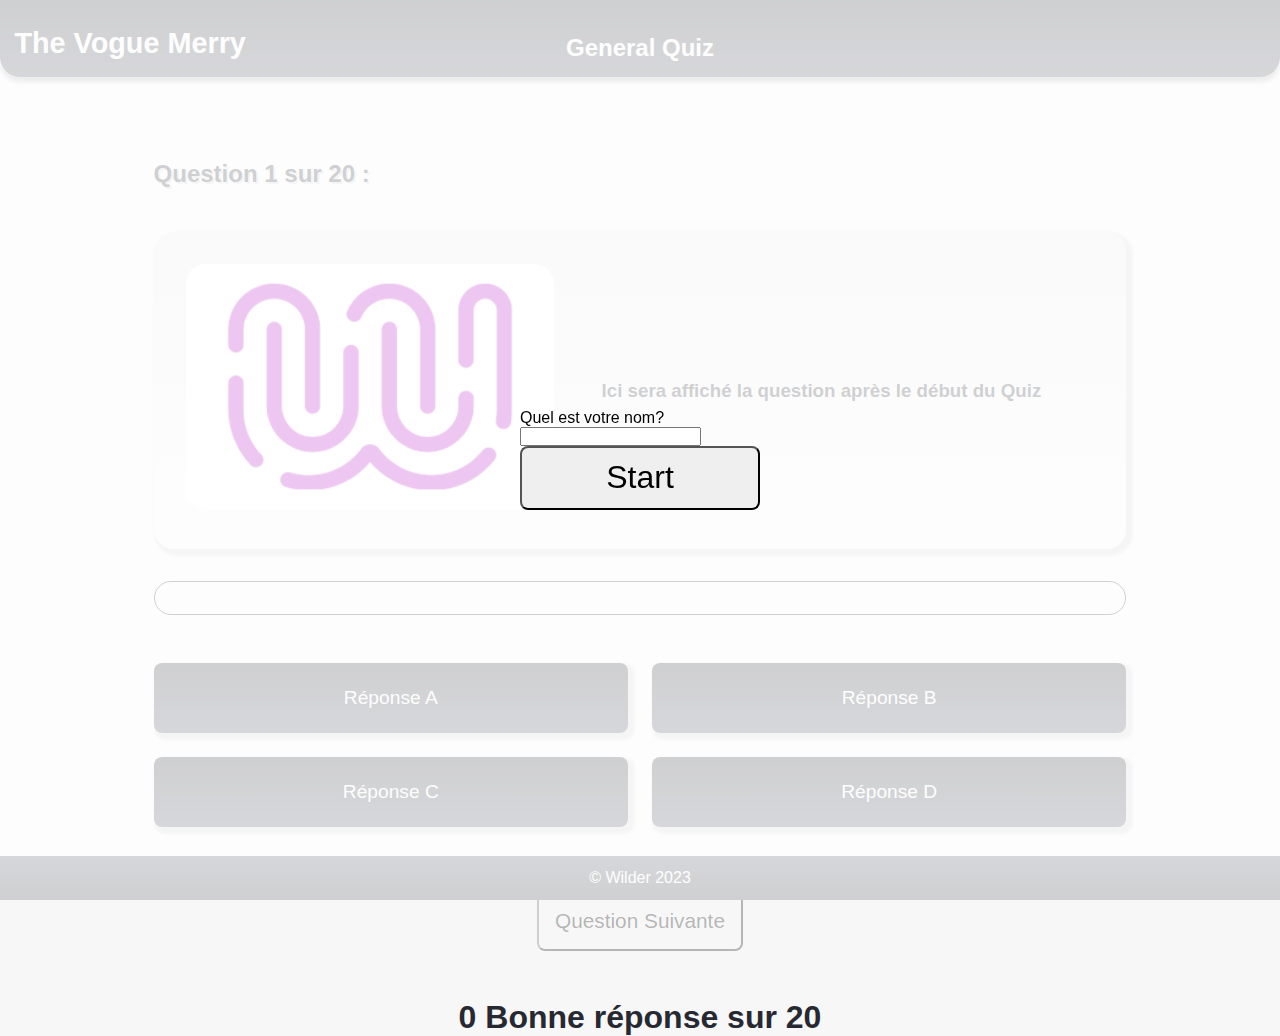
==== index.html @ 4cea6b61 "Modification du prompt + modification des images + ajout du son dans le dossier" ====
<!DOCTYPE html>
<html lang="fr">

<head>
    <meta charset="UTF-8">
    <meta name="viewport" content="width=device-width, initial-scale=1.0">
    <title>Vogue Merry - Quiz</title>
    <link rel="stylesheet" href="style.css">
    <link href='https://fonts.googleapis.com/css?family=Montserrat' rel='stylesheet'>
</head>

<body>
    <div class="start">

        <form action="" method="get" class="form-example" name="name">
            <div class="form-example">
              <br for="name">Quel est votre nom? </br></label>
              <input type="text" name="name" id="name" required />
            </div>
            <div class="form-example">
              <input id="start-button" type="submit" value="Start"/>
            </div>
          </form>

    </div>

    <div class="end">
        <table>
            <thead>
                <tr><th id="endTxt" colspan="3"></th></tr>
              <tr><th>Joueur</th><th>Score</th><th>Temps</th></tr>
            </thead>
            <tbody id="leaderboard"></tbody>
        </table></p>
    </div>



    <header>
        <h1 id="title">The Vogue Merry</h1>
        <h2 id="quiz-name">General Quiz</h2>
    </header>

    <main>
            <h3 id="num-question">Question 1 sur 20 :</h3>

        <section class="question">
            <img src="assets/wcs.jpg" alt="Image de question" id="img">
            <h3 id="quest">Ici sera affiché la question après le début du Quiz</h3>
        </section>

        <div class="progressbar"></div>

        <div class="buttons">
            <button class="answer1">Réponse A</button>
            <button class="answer2">Réponse B</button>
            <button class="answer3">Réponse C</button>
            <button class="answer4">Réponse D</button>
        </div>

        <div class="next">
            <button id="nextButton">Question Suivante</button>
        </div>


        <section class="valid">
            <h4 id="numv">0 Bonne réponse sur 20</h4>
        </section>
    </main>

    <footer>
        © Wilder 2023
    </footer>

    <script src="index.js"></script>
</body>

</html>
---- style.css ----
* {
    margin: 0;
    padding: 0;
}

body {
    background-color: #F7F7F7;
    font-family: sans-serif;
}

header {
    text-align: center;
    background: linear-gradient(#272932, #474A58);
    color: #F7F7F7;
    border-radius: 0 0 20px 20px;
    box-shadow: 0px 5px 5px darkgrey;
}

#title {
    font-size: 1.5em;
    padding-top: 0.2em;
}

#quiz {
    font-size: 1em;
    padding-bottom: 0.8em;
}

img {
    max-width: 100%;
    border-radius: 10px;
    margin-bottom: 0.5em;
}


main {
    padding-top: 1.2em;
    margin-left: 12%;
    margin-right: 12%;
}

#num-question {
    padding-bottom: 0.5em;
    color: #272932;
    font-size: 1.2em;
}

.question {
    background: linear-gradient(#E6E6E6, #F7F7F7);
    padding: 1rem;
    border-radius: 20px;
    box-shadow: 0px 5px 5px darkgrey;
    align-items: center;
    height: auto;
    margin-bottom: 1rem;
    color: #272932;
    font-size: .8rem;
}

.question.info {
    background: linear-gradient(#272932, #474A58);
    color: #F7F7F7;
    font-size: .7rem;
}

.question h2 {
    padding-left: 7rem;
}

.buttons button {
    border: none;
    border-radius: 10px;
    background: linear-gradient(#272932, #474A58);
    color: #F7F7F7;
    padding: 1em;
    box-shadow: 0px 5px 5px darkgrey;
}

.buttons button:hover:enabled {
    background: linear-gradient(#202129, #33353f);
    color: #d1cece;
    border: none;
    border-radius: 10px;
    padding: 1em;
    box-shadow: 0px 5px 5px darkgrey;
}

.buttons {
    display: grid;
    grid-template-columns: repeat(2, 1fr);
    gap: 1.5em;
}

.next {
    display: flex;
    justify-content: center;
    margin-top: 1rem;
}

#nextButton {
    padding: .8rem;
    border-radius: .5rem;
    font-size: .8rem;
    background-color: #F7F7F7;
}

#nextButton:hover:enabled {
    background-color: #d9dadf;
}

.valid {
    color: #272932;
    text-align: center;
    margin-top: 1rem;
    font-weight: bold;
    font-size: 1.2em;
}

footer {
    background: linear-gradient(#474A58, #272932);
    color: #F7F7F7;
    text-align: center;
    padding: 0.5em;
    width: 100%;
    position: fixed;
    bottom: 0;
}

.start {
    position: fixed;
    width: 100%;
    height: 100%;
    background-color: rgba(255, 255, 255, 0.781);
    display: flex;
    align-items: center;
    justify-content: center;
    z-index: 100;
}



#start-button {
    display: flex;
    align-items: center;
    justify-content: center;
    border-radius: .5rem;
    width: 15rem;
    height: 4rem;
    font-size: 2rem;
}

#start-button:hover {
    display: flex;
    align-items: center;
    justify-content: center;
    border-radius: .5rem;
    width: 15rem;
    height: 4rem;
    font-size: 2rem;
    background-color: #d9dadf;
}

.progressbar {
    height: 1.5em;
    background-repeat: no-repeat;
    background-size: 0;
    margin: 0 auto;
    margin-bottom: 1rem;
    border-radius: 20px;
}

.progressbar {
    border: 1px solid #272932;
    background-image: linear-gradient(to left, #474A58, #272932 100%);
}

.progressbar.animation {
    background-size: 100%;
    transition: background-size 10s linear;
}

.end {
    position: fixed;
    width: 100%;
    height: 100%;
    background-color: rgba(255, 255, 255, 0.781);
    display: none;
    align-items: center;
    justify-content: center;
    z-index: 100;
}

#endTxt{
    text-align: center;
}


table {
    border-collapse: collapse;
    background-color: rgba(255, 255, 255);
    border: 2px solid black;
}

th,td {
    border: 1px solid #aaa;
    padding: 5px;
    text-align: left;
    font-size: 1rem;
}

@media screen and (min-width: 750px) {
    header {
        line-height: 0;
    }

    #title {
        text-align: left;
        font-size: 1.8em;
        padding-top: 1.5em;
        padding-left: 0.5em;
    }

    #quiz-name {
        text-align: center;
        padding-top: 0.2em;
        padding-bottom: 1.2em;
    }
    
    img {
        width: 100%;
        max-width: 23rem;
        border-radius: 20px;
    }
    
    #num-question {
        font-size: 1.5rem;
        margin-top: 4rem;
        margin-bottom: 2rem;
        text-shadow: lightgray 2px 2px;
    }
    
    .question {
        display: flex;
        background: linear-gradient(#E6E6E6, #F7F7F7);
        padding: 2rem;
        border-radius: 20px;
        box-shadow: .2rem .2rem .2rem .2rem lightgray;
        align-items: center;
        min-height: 13rem;
        margin-bottom: 2rem;
        font-size: .7rem;
        font-size: 1rem;
        width: auto;
    }
    
    .question.info {
        display: flex;
        background: linear-gradient(#272932, #474A58);
        padding: 2rem;
        border-radius: 20px;
        box-shadow: .2rem .2rem .2rem .2rem lightgray;
        align-items: center;
        min-height: 13rem;
        height: auto;
        margin-bottom: 2rem;
        font-size: 1rem;
        color: #F7F7F7;
    }
    
    .question h3 {
        padding-left: 3rem;
    }
    
    .buttons button {
        background: linear-gradient(#272932, #474A58);
        color: #F7F7F7;
        border-radius: .5rem;
        box-shadow: .2rem .2rem .2rem .2rem lightgray;
    
        display: inline-flex;
        padding: 1.5rem 1rem 1.5rem 1rem;
        justify-content: center;
        align-items: center;
        font-size: 1.2rem;
    }
    
    .buttons button:hover:enabled {
        background: linear-gradient(#202129, #33353f);
        color: #d1cece;
        border-radius: .5rem;
        box-shadow: .2rem .2rem .2rem .2rem lightgray;
    
        display: inline-flex;
        padding: 1.5rem 1rem 1.5rem 1rem;
        justify-content: center;
        align-items: center;
        font-size: 1.2rem;
    }
    
    .buttons {
        display: grid;
        grid-template-columns: repeat(2, 1fr);
        gap: 1.5em;
    }
    
    .next {
        display: flex;
        justify-content: center;
        margin-top: 4rem;
    }
    
    #nextButton {
        padding: 1rem;
        border-radius: .5rem;
        font-size: 1.3rem;
        background-color: #F7F7F7;
    }
    
    #nextButton:hover:enabled {
        padding: 1rem;
        border-radius: .5rem;
        font-size: 1.3rem;
        background-color: #d9dadf;
    }
    
    .valid {
        display: flex;
        justify-content: center;
        margin-top: 3rem;
        font-size: 2rem;
    }
    
    footer {
        display: flex;
        align-items: center;
        justify-content: center;
        background: linear-gradient(#474A58, #272932);
        padding: .8rem 0 .8rem 0;
        color: #F7F7F7;
        bottom: 0;
        position: absolute;
        width: 100%;
    }
    
    
    .progressbar {
        height: 2em;
        background-repeat: no-repeat;
        background-size: 0;
        margin: 0 auto;
        margin-bottom: 3rem;
        border-radius: 20px;
    }
    
    th,td {
        border: 1px solid #aaa;
        padding: 5px;
        text-align: left;
        font-size: 2rem;
    }
}
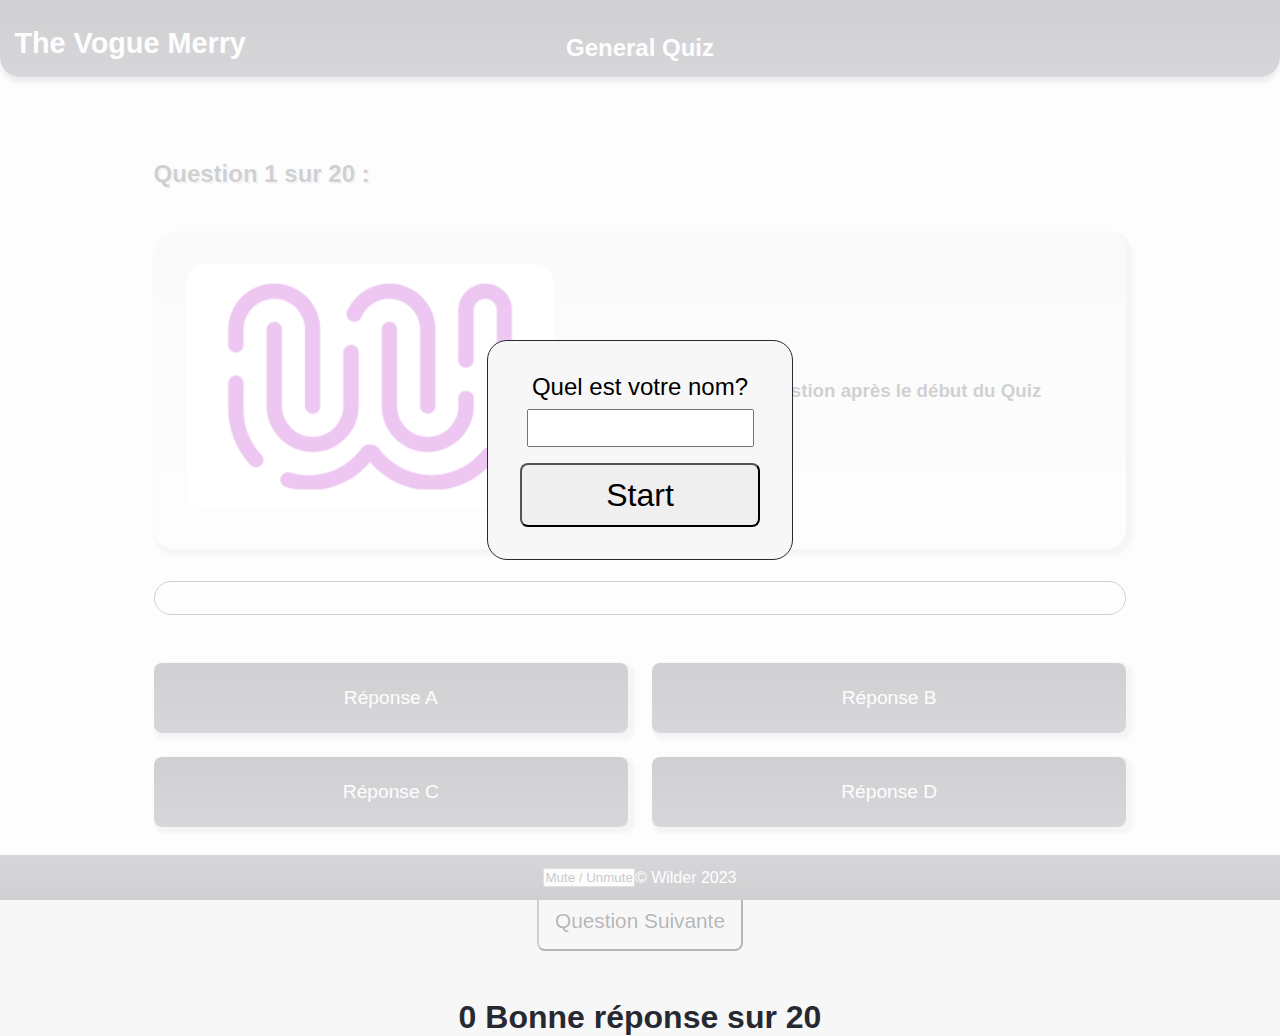
==== commit 8703c031: "Ajout de musique, de son diverse et d'un bouton mute/unmute" ====
--- a/index.html
+++ b/index.html
@@ -6,21 +6,20 @@
     <meta name="viewport" content="width=device-width, initial-scale=1.0">
     <title>Vogue Merry - Quiz</title>
     <link rel="stylesheet" href="style.css">
-    <link href='https://fonts.googleapis.com/css?family=Montserrat' rel='stylesheet'>
 </head>
 
 <body>
     <div class="start">
 
-        <form action="" method="get" class="form-example" name="name">
+
             <div class="form-example">
-              <br for="name">Quel est votre nom? </br></label>
-              <input type="text" name="name" id="name" required />
+                <form action="" method="get" name="name">
+                    <label for="name" id="questName">Quel est votre nom? <br></label>
+                    <input type="text" name="name" id="name">
+                    <input id="start-button" type="submit" value="Start">
+                </form>
             </div>
-            <div class="form-example">
-              <input id="start-button" type="submit" value="Start"/>
-            </div>
-          </form>
+
 
     </div>
 
@@ -69,6 +68,7 @@
     </main>
 
     <footer>
+        <button id="mute">Mute / Unmute</button>
         © Wilder 2023
     </footer>
 
--- a/style.css
+++ b/style.css
@@ -208,6 +208,25 @@
     font-size: 1rem;
 }
 
+.form-example{
+    background-color: #F7F7F7;
+    padding: 2rem;
+    border-radius: 20px;
+    text-align: center;
+    border: 1px solid #272932;
+}
+
+#name{
+    margin-bottom: 1rem;
+    margin-top: .5rem;
+    padding: .5rem;
+    font-size: 1rem;
+}
+
+#questName{
+    font-size: 1.5rem;
+}
+
 @media screen and (min-width: 750px) {
     header {
         line-height: 0;
@@ -358,4 +377,5 @@
         text-align: left;
         font-size: 2rem;
     }
-}+}
+
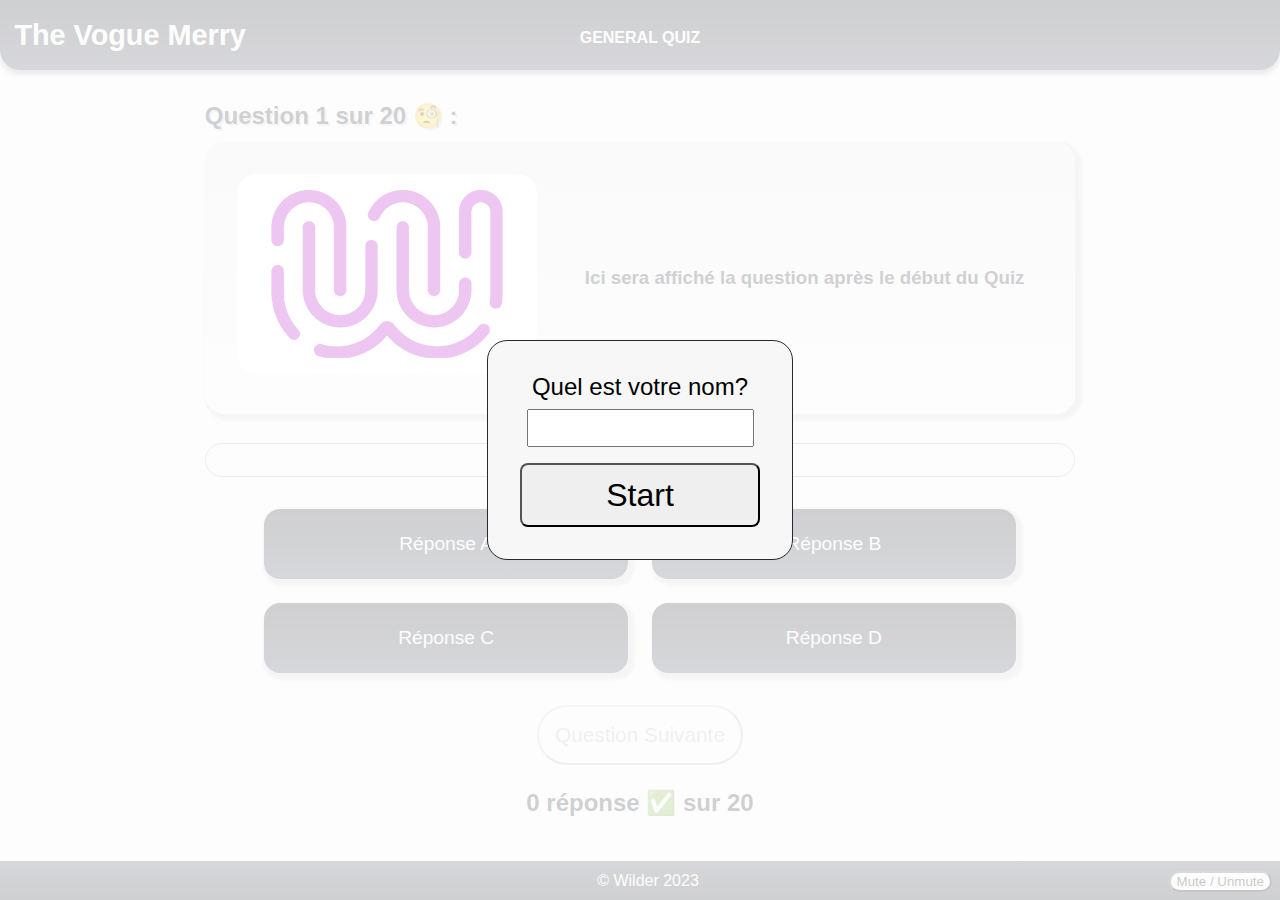
==== commit a0871c2d: "add_last_CSS_features" ====
--- a/index.html
+++ b/index.html
@@ -37,12 +37,12 @@
 
     <header>
         <h1 id="title">The Vogue Merry</h1>
-        <h2 id="quiz-name">General Quiz</h2>
+        <h2 id="quiz-name">GENERAL QUIZ</h2>
     </header>
 
     <main>
             <h3 id="num-question">Question 1 sur 20 :</h3>
-
+           
         <section class="question">
             <img src="assets/wcs.jpg" alt="Image de question" id="img">
             <h3 id="quest">Ici sera affiché la question après le début du Quiz</h3>
@@ -63,13 +63,15 @@
 
 
         <section class="valid">
-            <h4 id="numv">0 Bonne réponse sur 20</h4>
+            <h4 id="numv">0 réponse ✅ sur 20</h4>
         </section>
     </main>
 
     <footer>
-        <button id="mute">Mute / Unmute</button>
-        © Wilder 2023
+        <p id="wcs"></p>© Wilder 2023
+        <div id="mute">
+            <button id="mute_button">Mute / Unmute</button>
+        </div>
     </footer>
 
     <script src="index.js"></script>
--- a/style.css
+++ b/style.css
@@ -1,6 +1,5 @@
 * {
     margin: 0;
-    padding: 0;
 }
 
 body {
@@ -18,12 +17,12 @@
 
 #title {
     font-size: 1.5em;
-    padding-top: 0.2em;
-}
-
-#quiz {
+    padding-top: 0.5em;
+}
+
+#quiz-name {
     font-size: 1em;
-    padding-bottom: 0.8em;
+    padding-bottom: 0.5em;
 }
 
 img {
@@ -40,18 +39,17 @@
 }
 
 #num-question {
-    padding-bottom: 0.5em;
     color: #272932;
     font-size: 1.2em;
-}
-
+    margin-bottom: 0.5em;
+}
 .question {
     background: linear-gradient(#E6E6E6, #F7F7F7);
     padding: 1rem;
     border-radius: 20px;
     box-shadow: 0px 5px 5px darkgrey;
     align-items: center;
-    height: auto;
+    text-align: center;
     margin-bottom: 1rem;
     color: #272932;
     font-size: .8rem;
@@ -61,10 +59,6 @@
     background: linear-gradient(#272932, #474A58);
     color: #F7F7F7;
     font-size: .7rem;
-}
-
-.question h2 {
-    padding-left: 7rem;
 }
 
 .buttons button {
@@ -80,7 +74,7 @@
     background: linear-gradient(#202129, #33353f);
     color: #d1cece;
     border: none;
-    border-radius: 10px;
+    border-radius: 15px;
     padding: 1em;
     box-shadow: 0px 5px 5px darkgrey;
 }
@@ -88,7 +82,7 @@
 .buttons {
     display: grid;
     grid-template-columns: repeat(2, 1fr);
-    gap: 1.5em;
+    gap: 0.5em;
 }
 
 .next {
@@ -98,8 +92,8 @@
 }
 
 #nextButton {
-    padding: .8rem;
-    border-radius: .5rem;
+    padding: .5rem;
+    border-radius: 1rem;
     font-size: .8rem;
     background-color: #F7F7F7;
 }
@@ -111,7 +105,7 @@
 .valid {
     color: #272932;
     text-align: center;
-    margin-top: 1rem;
+    margin-top: 0.5em;
     font-weight: bold;
     font-size: 1.2em;
 }
@@ -119,11 +113,30 @@
 footer {
     background: linear-gradient(#474A58, #272932);
     color: #F7F7F7;
-    text-align: center;
-    padding: 0.5em;
     width: 100%;
+    text-align: center;
     position: fixed;
     bottom: 0;
+    padding: 0.5em;
+}
+
+#mute {
+    text-align: right;
+    margin-top: -1.2em;
+    margin-right: 1em;
+}
+
+#mute_button {
+    border-radius: 2em;
+    background-color: #F7F7F7
+}
+
+#mute_button:hover {
+    background-color: #d9dadf;
+}
+
+#wcs {
+    margin-top: 0.2em;
 }
 
 .start {
@@ -138,7 +151,6 @@
 }
 
 
-
 #start-button {
     display: flex;
     align-items: center;
@@ -161,7 +173,7 @@
 }
 
 .progressbar {
-    height: 1.5em;
+    height: 1em;
     background-repeat: no-repeat;
     background-size: 0;
     margin: 0 auto;
@@ -170,7 +182,7 @@
 }
 
 .progressbar {
-    border: 1px solid #272932;
+    border: 0.2px solid #aaa;
     background-image: linear-gradient(to left, #474A58, #272932 100%);
 }
 
@@ -208,7 +220,7 @@
     font-size: 1rem;
 }
 
-.form-example{
+.form-example {
     background-color: #F7F7F7;
     padding: 2rem;
     border-radius: 20px;
@@ -223,11 +235,11 @@
     font-size: 1rem;
 }
 
-#questName{
+#questName {
     font-size: 1.5rem;
 }
 
-@media screen and (min-width: 750px) {
+@media screen and (min-width: 782px) {
     header {
         line-height: 0;
     }
@@ -235,26 +247,29 @@
     #title {
         text-align: left;
         font-size: 1.8em;
-        padding-top: 1.5em;
+        padding-top: 1.2em;
         padding-left: 0.5em;
     }
 
     #quiz-name {
         text-align: center;
         padding-top: 0.2em;
-        padding-bottom: 1.2em;
-    }
-    
+        padding-bottom: 2em;
+    }
+    main {
+        margin-left: 16%;
+        margin-right: 16%;
+        padding-top: 2em;
+    }
     img {
-        width: 100%;
+        width: 300px;
+        height: 200px;
         max-width: 23rem;
         border-radius: 20px;
     }
     
     #num-question {
         font-size: 1.5rem;
-        margin-top: 4rem;
-        margin-bottom: 2rem;
         text-shadow: lightgray 2px 2px;
     }
     
@@ -266,7 +281,7 @@
         box-shadow: .2rem .2rem .2rem .2rem lightgray;
         align-items: center;
         min-height: 13rem;
-        margin-bottom: 2rem;
+        margin-bottom: 1.8rem;
         font-size: .7rem;
         font-size: 1rem;
         width: auto;
@@ -281,7 +296,7 @@
         align-items: center;
         min-height: 13rem;
         height: auto;
-        margin-bottom: 2rem;
+        margin-bottom: 1.8rem;
         font-size: 1rem;
         color: #F7F7F7;
     }
@@ -293,7 +308,7 @@
     .buttons button {
         background: linear-gradient(#272932, #474A58);
         color: #F7F7F7;
-        border-radius: .5rem;
+        border-radius: 1rem;
         box-shadow: .2rem .2rem .2rem .2rem lightgray;
     
         display: inline-flex;
@@ -306,7 +321,7 @@
     .buttons button:hover:enabled {
         background: linear-gradient(#202129, #33353f);
         color: #d1cece;
-        border-radius: .5rem;
+        border-radius: 1.5rem;
         box-shadow: .2rem .2rem .2rem .2rem lightgray;
     
         display: inline-flex;
@@ -317,27 +332,29 @@
     }
     
     .buttons {
+        margin-left: 5%;
+        margin-right: 5%;
         display: grid;
         grid-template-columns: repeat(2, 1fr);
         gap: 1.5em;
+        padding: 1em;
     }
     
     .next {
         display: flex;
         justify-content: center;
-        margin-top: 4rem;
+        margin-top: 1rem;
     }
     
     #nextButton {
         padding: 1rem;
-        border-radius: .5rem;
+        border-radius: 2rem;
         font-size: 1.3rem;
         background-color: #F7F7F7;
     }
     
     #nextButton:hover:enabled {
         padding: 1rem;
-        border-radius: .5rem;
         font-size: 1.3rem;
         background-color: #d9dadf;
     }
@@ -345,29 +362,16 @@
     .valid {
         display: flex;
         justify-content: center;
-        margin-top: 3rem;
-        font-size: 2rem;
-    }
-    
-    footer {
-        display: flex;
-        align-items: center;
-        justify-content: center;
-        background: linear-gradient(#474A58, #272932);
-        padding: .8rem 0 .8rem 0;
-        color: #F7F7F7;
-        bottom: 0;
-        position: absolute;
-        width: 100%;
-    }
-    
+        margin-top: 1.5rem;
+        font-size: 1.5rem;
+        z-index: 5;
+    }
     
     .progressbar {
         height: 2em;
         background-repeat: no-repeat;
         background-size: 0;
-        margin: 0 auto;
-        margin-bottom: 3rem;
+        margin-bottom: 1rem;
         border-radius: 20px;
     }
     
@@ -377,5 +381,4 @@
         text-align: left;
         font-size: 2rem;
     }
-}
-
+}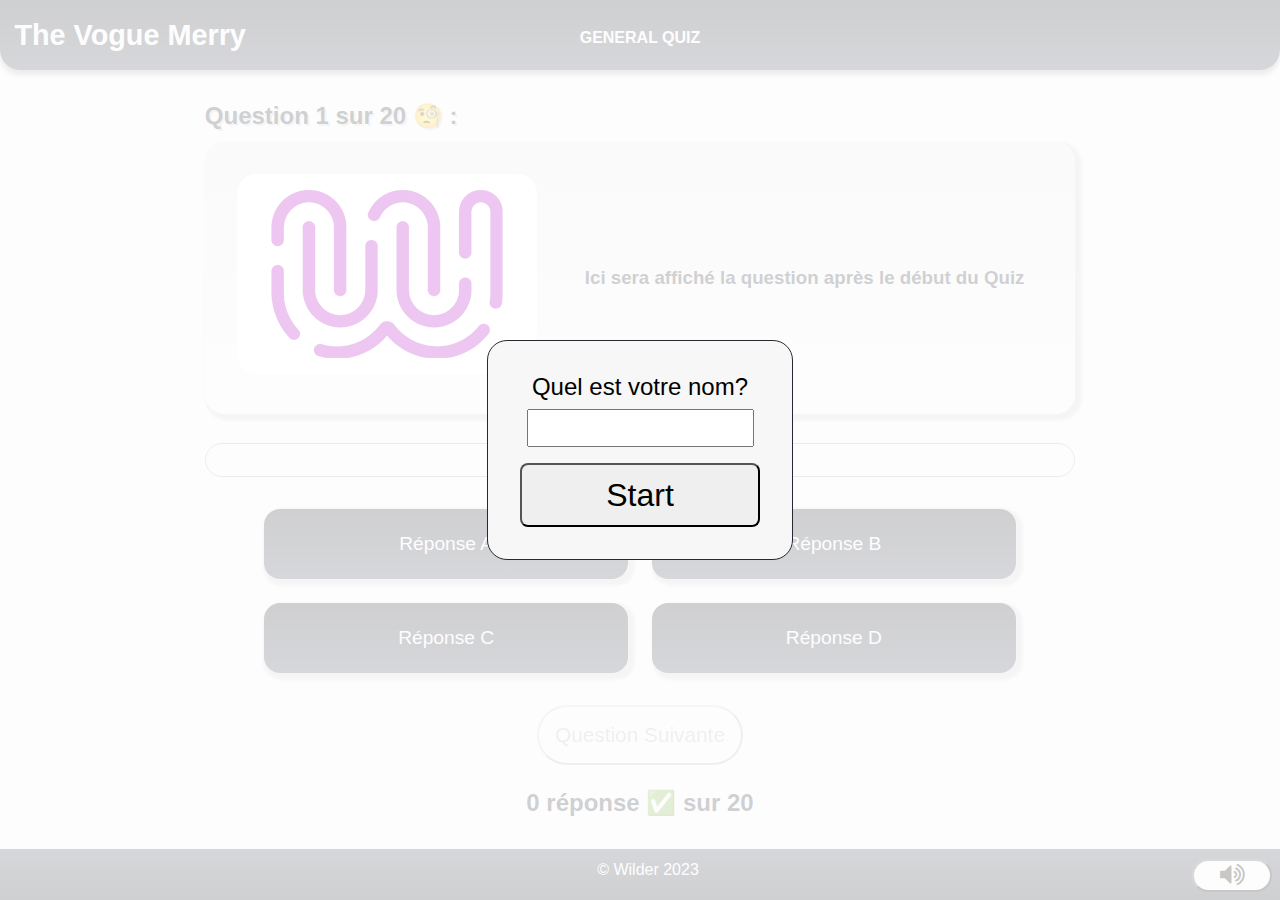
==== commit 6a8d4f27: "Changement du bonton pour Mute / Unmute" ====
--- a/index.html
+++ b/index.html
@@ -6,6 +6,7 @@
     <meta name="viewport" content="width=device-width, initial-scale=1.0">
     <title>Vogue Merry - Quiz</title>
     <link rel="stylesheet" href="style.css">
+    <link rel="stylesheet" href="https://cdnjs.cloudflare.com/ajax/libs/font-awesome/4.7.0/css/font-awesome.min.css">
 </head>
 
 <body>
@@ -70,7 +71,7 @@
     <footer>
         <p id="wcs"></p>© Wilder 2023
         <div id="mute">
-            <button id="mute_button">Mute / Unmute</button>
+            <button id="mute_button"><i class="fa fa-volume-up fa-2x"></i></button>
         </div>
     </footer>
 
--- a/style.css
+++ b/style.css
@@ -128,7 +128,8 @@
 
 #mute_button {
     border-radius: 2em;
-    background-color: #F7F7F7
+    background-color: #F7F7F7;
+    width: 5rem;
 }
 
 #mute_button:hover {
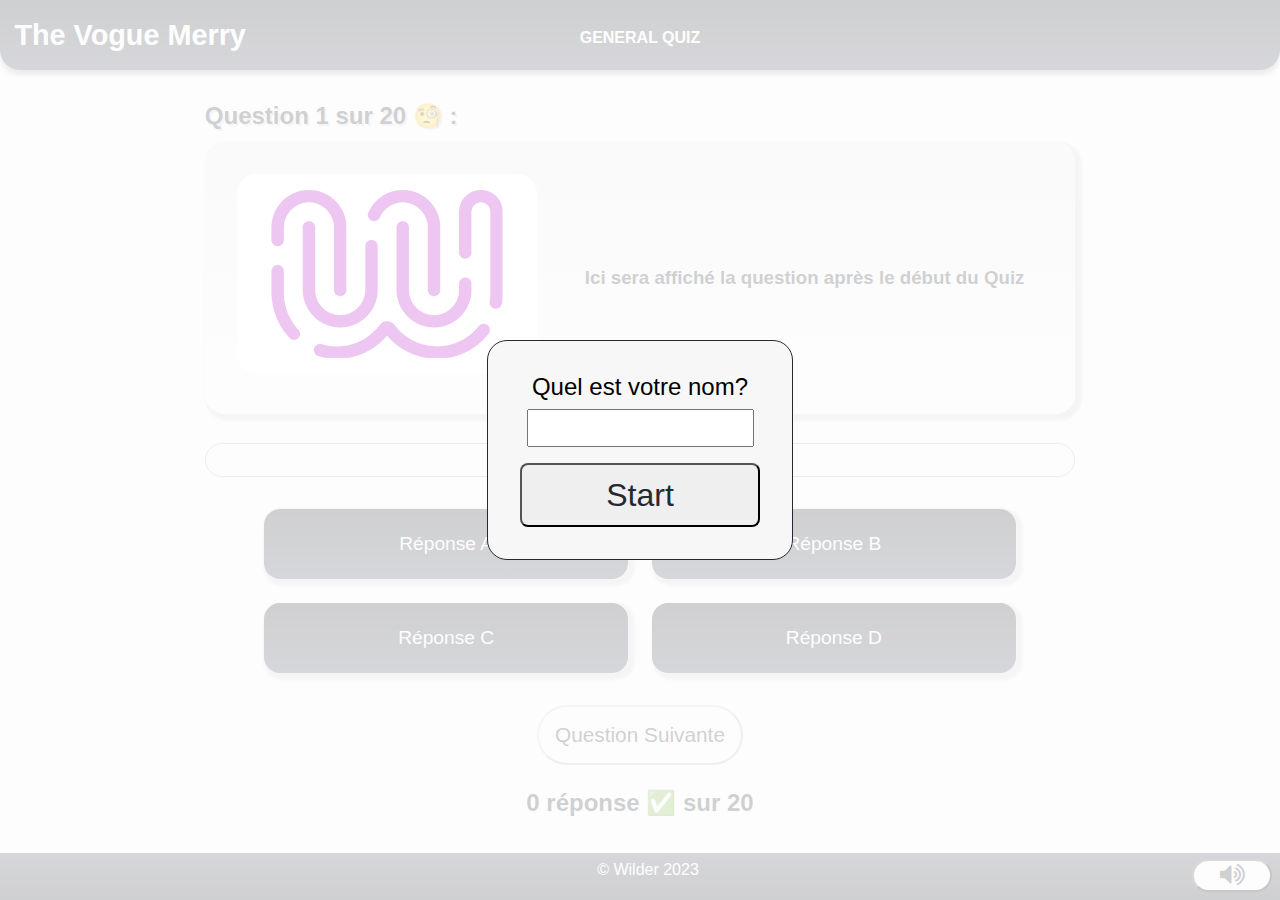
==== commit 9906e4bd: "Changement de quelques couleurs" ====
--- a/index.html
+++ b/index.html
@@ -69,7 +69,7 @@
     </main>
 
     <footer>
-        <p id="wcs"></p>© Wilder 2023
+        © Wilder 2023
         <div id="mute">
             <button id="mute_button"><i class="fa fa-volume-up fa-2x"></i></button>
         </div>
--- a/style.css
+++ b/style.css
@@ -96,6 +96,7 @@
     border-radius: 1rem;
     font-size: .8rem;
     background-color: #F7F7F7;
+    color: #272932;
 }
 
 #nextButton:hover:enabled {
@@ -130,6 +131,7 @@
     border-radius: 2em;
     background-color: #F7F7F7;
     width: 5rem;
+    color: #272932;
 }
 
 #mute_button:hover {
@@ -160,6 +162,7 @@
     width: 15rem;
     height: 4rem;
     font-size: 2rem;
+    color: #272932;
 }
 
 #start-button:hover {
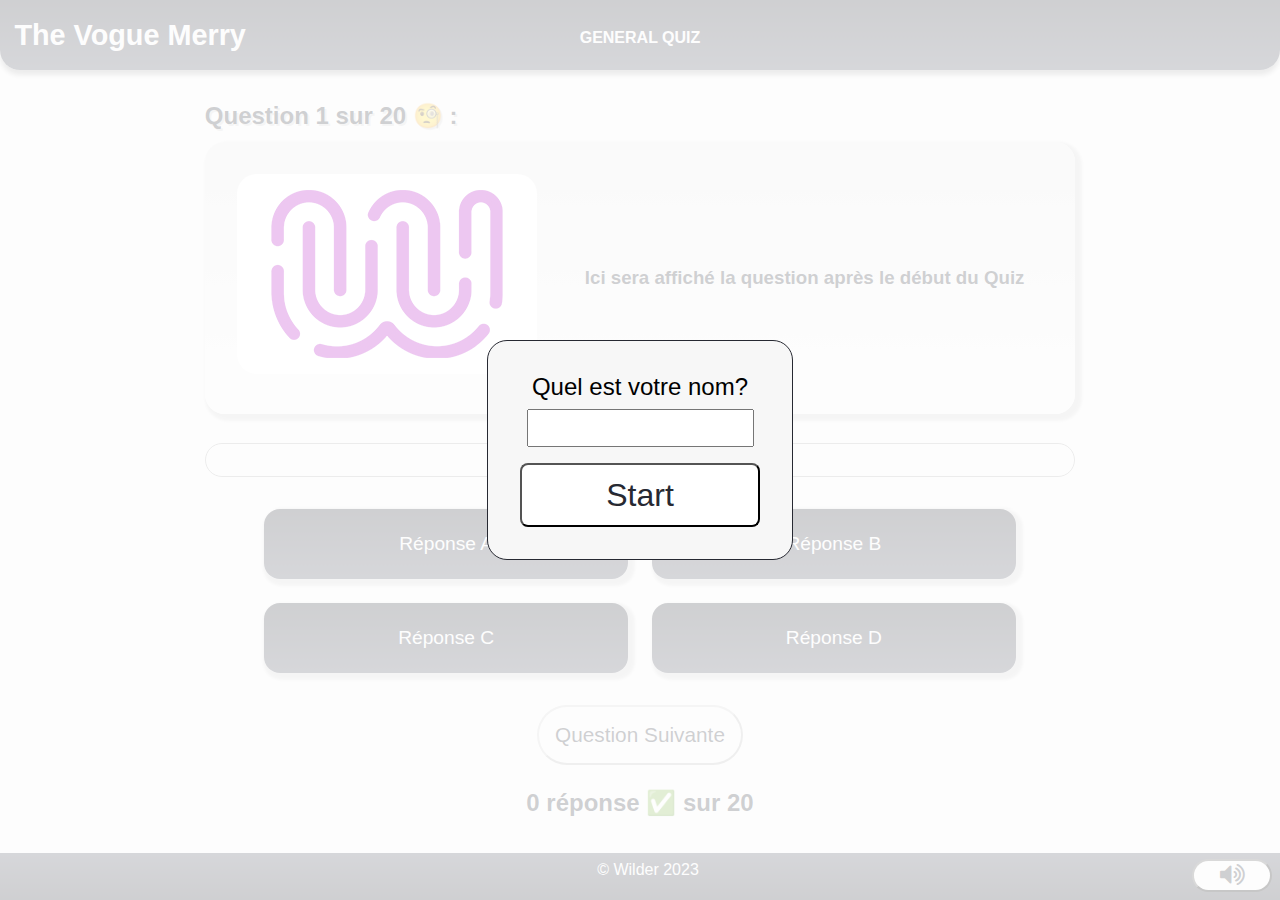
==== commit 04367ffb: "Validation W3C" ====
--- a/index.html
+++ b/index.html
@@ -14,7 +14,7 @@
 
 
             <div class="form-example">
-                <form action="" method="get" name="name">
+                <form method="get" name="name">
                     <label for="name" id="questName">Quel est votre nom? <br></label>
                     <input type="text" name="name" id="name">
                     <input id="start-button" type="submit" value="Start">
@@ -31,7 +31,7 @@
               <tr><th>Joueur</th><th>Score</th><th>Temps</th></tr>
             </thead>
             <tbody id="leaderboard"></tbody>
-        </table></p>
+        </table>
     </div>
 
 
--- a/style.css
+++ b/style.css
@@ -138,10 +138,6 @@
     background-color: #d9dadf;
 }
 
-#wcs {
-    margin-top: 0.2em;
-}
-
 .start {
     position: fixed;
     width: 100%;
@@ -162,6 +158,7 @@
     width: 15rem;
     height: 4rem;
     font-size: 2rem;
+    background-color: rgba(255, 255, 255);
     color: #272932;
 }
 
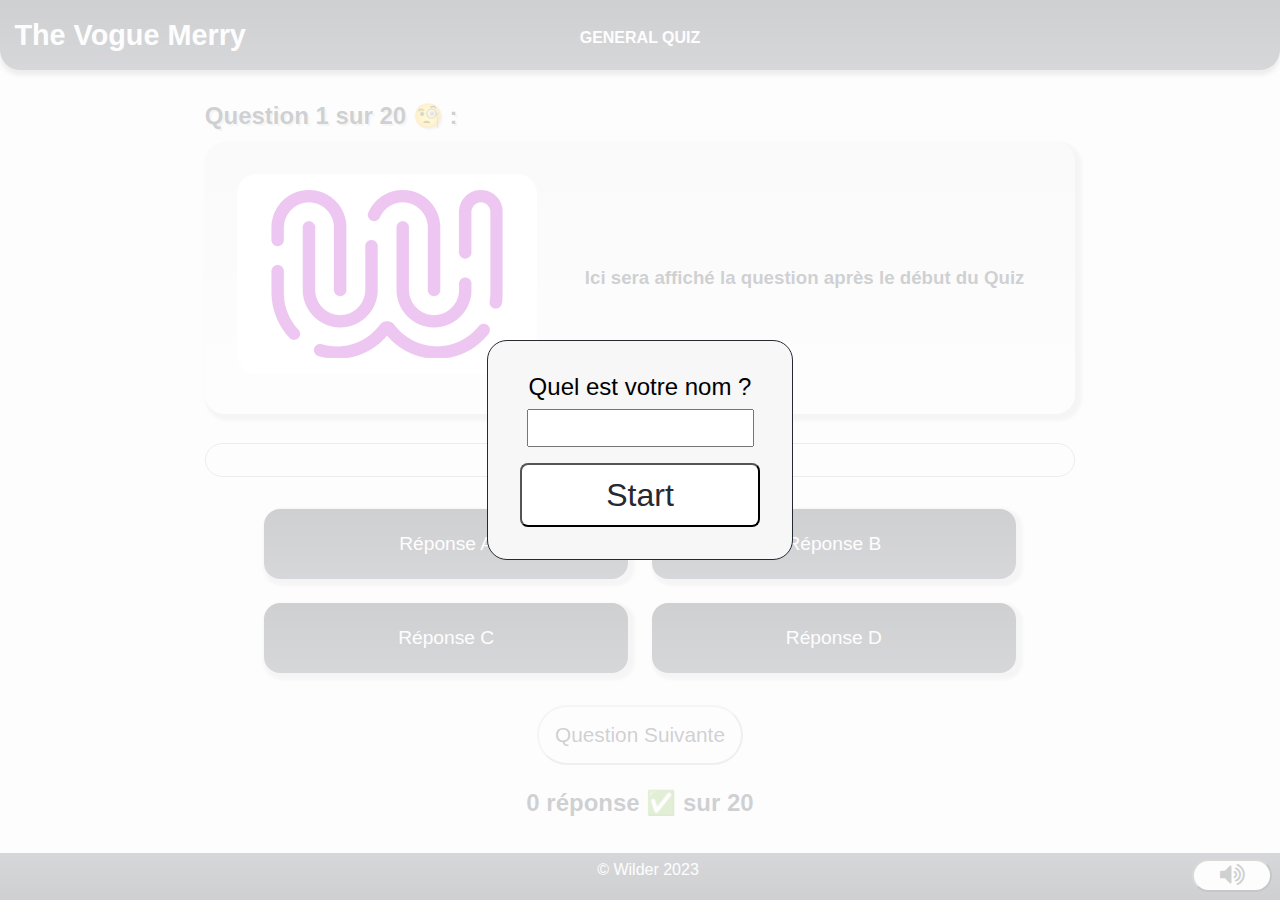
==== commit 19285eed: "Correction" ====
--- a/index.html
+++ b/index.html
@@ -15,8 +15,8 @@
 
             <div class="form-example">
                 <form method="get" name="name">
-                    <label for="name" id="questName">Quel est votre nom? <br></label>
-                    <input type="text" name="name" id="name">
+                    <label for="name" id="questName">Quel est votre nom ?<br></label>
+                    <input type="text" name="name" id="name" autocomplete="off">
                     <input id="start-button" type="submit" value="Start">
                 </form>
             </div>
